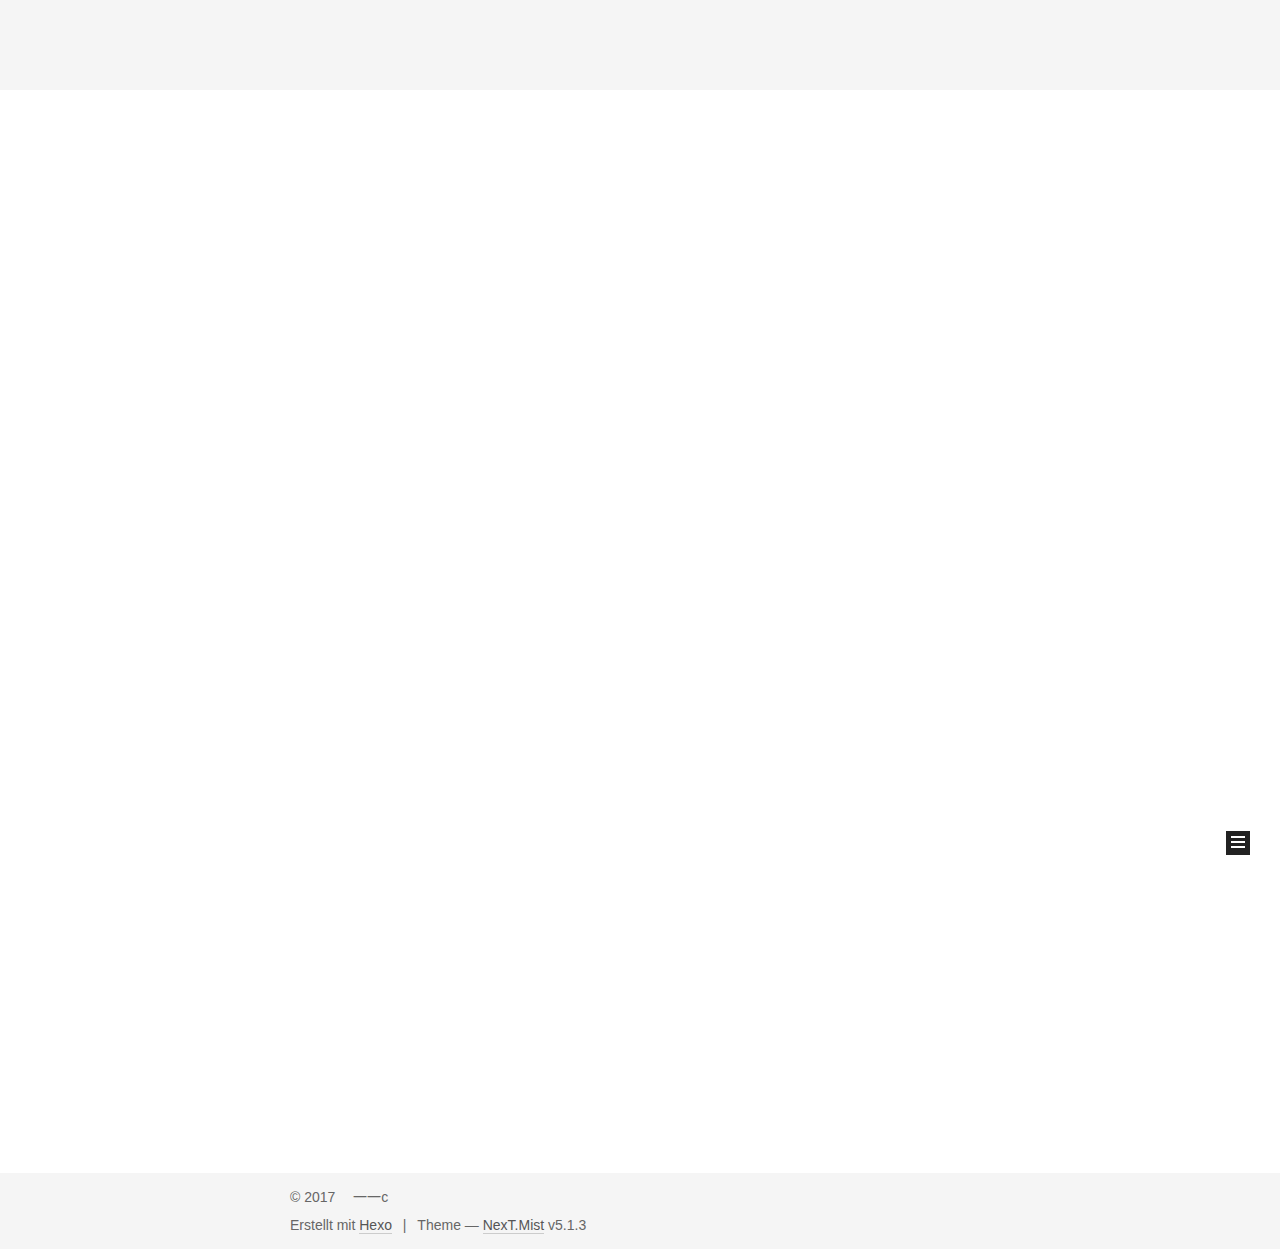
==== index.html @ 70e05447 "Site updated: 2017-10-27 15:30:06" ====
<!DOCTYPE html>



  


<html class="theme-next mist use-motion" lang="zh-CN">
<head>
  <meta charset="UTF-8"/>
<meta http-equiv="X-UA-Compatible" content="IE=edge" />
<meta name="viewport" content="width=device-width, initial-scale=1, maximum-scale=1"/>
<meta name="theme-color" content="#222">









<meta http-equiv="Cache-Control" content="no-transform" />
<meta http-equiv="Cache-Control" content="no-siteapp" />
















  
  
  <link href="/lib/fancybox/source/jquery.fancybox.css?v=2.1.5" rel="stylesheet" type="text/css" />







<link href="/lib/font-awesome/css/font-awesome.min.css?v=4.6.2" rel="stylesheet" type="text/css" />

<link href="/css/main.css?v=5.1.3" rel="stylesheet" type="text/css" />


  <link rel="apple-touch-icon" sizes="180x180" href="/images/apple-touch-icon-next.png?v=5.1.3">


  <link rel="icon" type="image/png" sizes="32x32" href="/images/favicon-32x32-next.png?v=5.1.3">


  <link rel="icon" type="image/png" sizes="16x16" href="/images/favicon-16x16-next.png?v=5.1.3">


  <link rel="mask-icon" href="/images/logo.svg?v=5.1.3" color="#222">





  <meta name="keywords" content="Hexo, NexT" />










<meta property="og:type" content="website">
<meta property="og:title" content="一一c的博客">
<meta property="og:url" content="http://yoursite.com/index.html">
<meta property="og:site_name" content="一一c的博客">
<meta property="og:locale" content="zh-CN">
<meta name="twitter:card" content="summary">
<meta name="twitter:title" content="一一c的博客">



<script type="text/javascript" id="hexo.configurations">
  var NexT = window.NexT || {};
  var CONFIG = {
    root: '/',
    scheme: 'Mist',
    version: '5.1.3',
    sidebar: {"position":"left"},
    fancybox: true,
    tabs: true,
    motion: {"enable":true,"async":false,"transition":{"post_block":"fadeIn","post_header":"slideDownIn","post_body":"slideDownIn","coll_header":"slideLeftIn","sidebar":"slideUpIn"}},
    duoshuo: {
      userId: '0',
      author: 'Author'
    },
    algolia: {
      applicationID: '',
      apiKey: '',
      indexName: '',
      hits: {"per_page":10},
      labels: {"input_placeholder":"Search for Posts","hits_empty":"We didn't find any results for the search: ${query}","hits_stats":"${hits} results found in ${time} ms"}
    }
  };
</script>



  <link rel="canonical" href="http://yoursite.com/"/>





  <title>一一c的博客</title>
  








</head>

<body itemscope itemtype="http://schema.org/WebPage" lang="zh-CN">

  
  
    
  

  <div class="container sidebar-position-left 
  page-home">
    <div class="headband"></div>

    <header id="header" class="header" itemscope itemtype="http://schema.org/WPHeader">
      <div class="header-inner"><div class="site-brand-wrapper">
  <div class="site-meta ">
    

    <div class="custom-logo-site-title">
      <a href="/"  class="brand" rel="start">
        <span class="logo-line-before"><i></i></span>
        <span class="site-title">一一c的博客</span>
        <span class="logo-line-after"><i></i></span>
      </a>
    </div>
      
        <p class="site-subtitle">c++,web后端,服务器</p>
      
  </div>

  <div class="site-nav-toggle">
    <button>
      <span class="btn-bar"></span>
      <span class="btn-bar"></span>
      <span class="btn-bar"></span>
    </button>
  </div>
</div>

<nav class="site-nav">
  

  
    <ul id="menu" class="menu">
      
        
        <li class="menu-item menu-item-home">
          <a href="/" rel="section">
            
              <i class="menu-item-icon fa fa-fw fa-home"></i> <br />
            
            Startseite
          </a>
        </li>
      
        
        <li class="menu-item menu-item-about">
          <a href="/about/" rel="section">
            
              <i class="menu-item-icon fa fa-fw fa-user"></i> <br />
            
            Über
          </a>
        </li>
      
        
        <li class="menu-item menu-item-tags">
          <a href="/tags/" rel="section">
            
              <i class="menu-item-icon fa fa-fw fa-tags"></i> <br />
            
            Tags
          </a>
        </li>
      
        
        <li class="menu-item menu-item-categories">
          <a href="/categories/" rel="section">
            
              <i class="menu-item-icon fa fa-fw fa-th"></i> <br />
            
            Kategorien
          </a>
        </li>
      
        
        <li class="menu-item menu-item-archives">
          <a href="/archives/" rel="section">
            
              <i class="menu-item-icon fa fa-fw fa-archive"></i> <br />
            
            Archiv
          </a>
        </li>
      

      
    </ul>
  

  
</nav>



 </div>
    </header>

    <main id="main" class="main">
      <div class="main-inner">
        <div class="content-wrap">
          <div id="content" class="content">
            
  <section id="posts" class="posts-expand">
    
      

  

  
  
  

  <article class="post post-type-normal" itemscope itemtype="http://schema.org/Article">
  
  
  
  <div class="post-block">
    <link itemprop="mainEntityOfPage" href="http://yoursite.com/2017/10/27/hello-world/">

    <span hidden itemprop="author" itemscope itemtype="http://schema.org/Person">
      <meta itemprop="name" content="一一c">
      <meta itemprop="description" content="">
      <meta itemprop="image" content="/images/avatar.png">
    </span>

    <span hidden itemprop="publisher" itemscope itemtype="http://schema.org/Organization">
      <meta itemprop="name" content="一一c的博客">
    </span>

    
      <header class="post-header">

        
        
          <h1 class="post-title" itemprop="name headline">
                
                <a class="post-title-link" href="/2017/10/27/hello-world/" itemprop="url">Hello World</a></h1>
        

        <div class="post-meta">
          <span class="post-time">
            
              <span class="post-meta-item-icon">
                <i class="fa fa-calendar-o"></i>
              </span>
              
                <span class="post-meta-item-text">Veröffentlicht am</span>
              
              <time title="Post created" itemprop="dateCreated datePublished" datetime="2017-10-27T15:29:55+08:00">
                2017-10-27
              </time>
            

            

            
          </span>

          

          
            
          

          
          

          

          

          

        </div>
      </header>
    

    
    
    
    <div class="post-body" itemprop="articleBody">

      
      

      
        
          
            <p>Welcome to <a href="https://hexo.io/" target="_blank" rel="external">Hexo</a>! This is your very first post. Check <a href="https://hexo.io/docs/" target="_blank" rel="external">documentation</a> for more info. If you get any problems when using Hexo, you can find the answer in <a href="https://hexo.io/docs/troubleshooting.html" target="_blank" rel="external">troubleshooting</a> or you can ask me on <a href="https://github.com/hexojs/hexo/issues" target="_blank" rel="external">GitHub</a>.</p>
<h2 id="Quick-Start"><a href="#Quick-Start" class="headerlink" title="Quick Start"></a>Quick Start</h2><h3 id="Create-a-new-post"><a href="#Create-a-new-post" class="headerlink" title="Create a new post"></a>Create a new post</h3><figure class="highlight bash"><table><tr><td class="gutter"><pre><div class="line">1</div></pre></td><td class="code"><pre><div class="line">$ hexo new <span class="string">"My New Post"</span></div></pre></td></tr></table></figure>
<p>More info: <a href="https://hexo.io/docs/writing.html" target="_blank" rel="external">Writing</a></p>
<h3 id="Run-server"><a href="#Run-server" class="headerlink" title="Run server"></a>Run server</h3><figure class="highlight bash"><table><tr><td class="gutter"><pre><div class="line">1</div></pre></td><td class="code"><pre><div class="line">$ hexo server</div></pre></td></tr></table></figure>
<p>More info: <a href="https://hexo.io/docs/server.html" target="_blank" rel="external">Server</a></p>
<h3 id="Generate-static-files"><a href="#Generate-static-files" class="headerlink" title="Generate static files"></a>Generate static files</h3><figure class="highlight bash"><table><tr><td class="gutter"><pre><div class="line">1</div></pre></td><td class="code"><pre><div class="line">$ hexo generate</div></pre></td></tr></table></figure>
<p>More info: <a href="https://hexo.io/docs/generating.html" target="_blank" rel="external">Generating</a></p>
<h3 id="Deploy-to-remote-sites"><a href="#Deploy-to-remote-sites" class="headerlink" title="Deploy to remote sites"></a>Deploy to remote sites</h3><figure class="highlight bash"><table><tr><td class="gutter"><pre><div class="line">1</div></pre></td><td class="code"><pre><div class="line">$ hexo deploy</div></pre></td></tr></table></figure>
<p>More info: <a href="https://hexo.io/docs/deployment.html" target="_blank" rel="external">Deployment</a></p>

          
        
      
    </div>
    
    
    

    

    

    

    <footer class="post-footer">
      

      

      

      
      
        <div class="post-eof"></div>
      
    </footer>
  </div>
  
  
  
  </article>


    
  </section>

  


          </div>
          


          

        </div>
        
          
  
  <div class="sidebar-toggle">
    <div class="sidebar-toggle-line-wrap">
      <span class="sidebar-toggle-line sidebar-toggle-line-first"></span>
      <span class="sidebar-toggle-line sidebar-toggle-line-middle"></span>
      <span class="sidebar-toggle-line sidebar-toggle-line-last"></span>
    </div>
  </div>

  <aside id="sidebar" class="sidebar">
    
    <div class="sidebar-inner">

      

      

      <section class="site-overview-wrap sidebar-panel sidebar-panel-active">
        <div class="site-overview">
          <div class="site-author motion-element" itemprop="author" itemscope itemtype="http://schema.org/Person">
            
              <img class="site-author-image" itemprop="image"
                src="/images/avatar.png"
                alt="一一c" />
            
              <p class="site-author-name" itemprop="name">一一c</p>
              <p class="site-description motion-element" itemprop="description"></p>
          </div>

          <nav class="site-state motion-element">

            
              <div class="site-state-item site-state-posts">
              
                <a href="/archives/">
              
                  <span class="site-state-item-count">1</span>
                  <span class="site-state-item-name">Artikel</span>
                </a>
              </div>
            

            

            

          </nav>

          

          <div class="links-of-author motion-element">
            
          </div>

          
          

          
          

          

        </div>
      </section>

      

      

    </div>
  </aside>


        
      </div>
    </main>

    <footer id="footer" class="footer">
      <div class="footer-inner">
        <div class="copyright">&copy; <span itemprop="copyrightYear">2017</span>
  <span class="with-love">
    <i class="fa fa-user"></i>
  </span>
  <span class="author" itemprop="copyrightHolder">一一c</span>

  
</div>


  <div class="powered-by">Erstellt mit  <a class="theme-link" target="_blank" href="https://hexo.io">Hexo</a></div>



  <span class="post-meta-divider">|</span>



  <div class="theme-info">Theme &mdash; <a class="theme-link" target="_blank" href="https://github.com/iissnan/hexo-theme-next">NexT.Mist</a> v5.1.3</div>




        







        
      </div>
    </footer>

    
      <div class="back-to-top">
        <i class="fa fa-arrow-up"></i>
        
      </div>
    

    

  </div>

  

<script type="text/javascript">
  if (Object.prototype.toString.call(window.Promise) !== '[object Function]') {
    window.Promise = null;
  }
</script>









  












  
  
    <script type="text/javascript" src="/lib/jquery/index.js?v=2.1.3"></script>
  

  
  
    <script type="text/javascript" src="/lib/fastclick/lib/fastclick.min.js?v=1.0.6"></script>
  

  
  
    <script type="text/javascript" src="/lib/jquery_lazyload/jquery.lazyload.js?v=1.9.7"></script>
  

  
  
    <script type="text/javascript" src="/lib/velocity/velocity.min.js?v=1.2.1"></script>
  

  
  
    <script type="text/javascript" src="/lib/velocity/velocity.ui.min.js?v=1.2.1"></script>
  

  
  
    <script type="text/javascript" src="/lib/fancybox/source/jquery.fancybox.pack.js?v=2.1.5"></script>
  


  


  <script type="text/javascript" src="/js/src/utils.js?v=5.1.3"></script>

  <script type="text/javascript" src="/js/src/motion.js?v=5.1.3"></script>



  
  

  

  


  <script type="text/javascript" src="/js/src/bootstrap.js?v=5.1.3"></script>



  


  




	





  





  












  





  

  

  
  

  

  

  

</body>
</html>
---- css/main.css ----
/* normalize.css v3.0.2 | MIT License | git.io/normalize */
html {
  font-family: sans-serif; /* 1 */
  -ms-text-size-adjust: 100%; /* 2 */
  -webkit-text-size-adjust: 100%; /* 2 */
}
body {
  margin: 0;
}
article,
aside,
details,
figcaption,
figure,
footer,
header,
hgroup,
main,
menu,
nav,
section,
summary {
  display: block;
}
audio,
canvas,
progress,
video {
  display: inline-block; /* 1 */
  vertical-align: baseline; /* 2 */
}
audio:not([controls]) {
  display: none;
  height: 0;
}
[hidden],
template {
  display: none;
}
a {
  background-color: transparent;
}
a:active,
a:hover {
  outline: 0;
}
abbr[title] {
  border-bottom: 1px dotted;
}
b,
strong {
  font-weight: bold;
}
dfn {
  font-style: italic;
}
h1 {
  font-size: 2em;
  margin: 0.67em 0;
}
mark {
  background: #ff0;
  color: #000;
}
small {
  font-size: 80%;
}
sub,
sup {
  font-size: 75%;
  line-height: 0;
  position: relative;
  vertical-align: baseline;
}
sup {
  top: -0.5em;
}
sub {
  bottom: -0.25em;
}
img {
  border: 0;
}
svg:not(:root) {
  overflow: hidden;
}
figure {
  margin: 1em 40px;
}
hr {
  -moz-box-sizing: content-box;
  box-sizing: content-box;
  height: 0;
}
pre {
  overflow: auto;
}
code,
kbd,
pre,
samp {
  font-family: monospace, monospace;
  font-size: 1em;
}
button,
input,
optgroup,
select,
textarea {
  color: inherit; /* 1 */
  font: inherit; /* 2 */
  margin: 0; /* 3 */
}
button {
  overflow: visible;
}
button,
select {
  text-transform: none;
}
button,
html input[type="button"],
input[type="reset"],
input[type="submit"] {
  -webkit-appearance: button; /* 2 */
  cursor: pointer; /* 3 */
}
button[disabled],
html input[disabled] {
  cursor: default;
}
button::-moz-focus-inner,
input::-moz-focus-inner {
  border: 0;
  padding: 0;
}
input {
  line-height: normal;
}
input[type="checkbox"],
input[type="radio"] {
  box-sizing: border-box; /* 1 */
  padding: 0; /* 2 */
}
input[type="number"]::-webkit-inner-spin-button,
input[type="number"]::-webkit-outer-spin-button {
  height: auto;
}
input[type="search"] {
  -webkit-appearance: textfield; /* 1 */
  -moz-box-sizing: content-box;
  -webkit-box-sizing: content-box; /* 2 */
  box-sizing: content-box;
}
input[type="search"]::-webkit-search-cancel-button,
input[type="search"]::-webkit-search-decoration {
  -webkit-appearance: none;
}
fieldset {
  border: 1px solid #c0c0c0;
  margin: 0 2px;
  padding: 0.35em 0.625em 0.75em;
}
legend {
  border: 0; /* 1 */
  padding: 0; /* 2 */
}
textarea {
  overflow: auto;
}
optgroup {
  font-weight: bold;
}
table {
  border-collapse: collapse;
  border-spacing: 0;
}
td,
th {
  padding: 0;
}
::selection {
  background: #262a30;
  color: #fff;
}
body {
  position: relative;
  font-family: 'Lato', "PingFang SC", "Microsoft YaHei", sans-serif;
  font-size: 14px;
  line-height: 2;
  color: #555;
  background: #fff;
}
@media (max-width: 767px) {
  body {
    padding-right: 0 !important;
  }
}
@media (min-width: 768px) and (max-width: 991px) {
  body {
    padding-right: 0 !important;
  }
}
@media (min-width: 1600px) {
  body {
    font-size: 16px;
  }
}
h1,
h2,
h3,
h4,
h5,
h6 {
  margin: 0;
  padding: 0;
  font-weight: bold;
  line-height: 1.5;
  font-family: 'Lato', "PingFang SC", "Microsoft YaHei", sans-serif;
}
h2,
h3,
h4,
h5,
h6 {
  margin: 20px 0 15px;
}
h1 {
  font-size: 24px;
}
@media (max-width: 767px) {
  h1 {
    font-size: 20px;
  }
}
h2 {
  font-size: 22px;
}
@media (max-width: 767px) {
  h2 {
    font-size: 18px;
  }
}
h3 {
  font-size: 20px;
}
@media (max-width: 767px) {
  h3 {
    font-size: 16px;
  }
}
h4 {
  font-size: 18px;
}
@media (max-width: 767px) {
  h4 {
    font-size: 14px;
  }
}
h5 {
  font-size: 16px;
}
@media (max-width: 767px) {
  h5 {
    font-size: 12px;
  }
}
h6 {
  font-size: 14px;
}
@media (max-width: 767px) {
  h6 {
    font-size: 10px;
  }
}
p {
  margin: 0 0 20px 0;
}
a {
  color: #555;
  text-decoration: none;
  outline: none;
  border-bottom: 1px solid #999;
  word-wrap: break-word;
}
a:hover {
  color: #222;
  border-bottom-color: #222;
}
blockquote {
  margin: 0;
  padding: 0;
}
img {
  display: block;
  margin: auto;
  max-width: 100%;
  height: auto;
}
hr {
  margin: 40px 0;
  height: 3px;
  border: none;
  background-color: #ddd;
  background-image: repeating-linear-gradient(-45deg, #fff, #fff 4px, transparent 4px, transparent 8px);
}
blockquote {
  padding: 0 15px;
  color: #666;
  border-left: 4px solid #ddd;
}
blockquote cite::before {
  content: "-";
  padding: 0 5px;
}
dt {
  font-weight: 700;
}
dd {
  margin: 0;
  padding: 0;
}
kbd {
  border: 1px solid #ccc;
  border-radius: 0.2em;
  box-shadow: 0.1em 0.1em 0.2em rgba(0,0,0,0.1);
  background-color: #f9f9f9;
  font-family: inherit;
  background-image: -webkit-linear-gradient(top, #eee, #fff, #eee);
  padding: 0.1em 0.3em;
  white-space: nowrap;
}
.text-left {
  text-align: left;
}
.text-center {
  text-align: center;
}
.text-right {
  text-align: right;
}
.text-justify {
  text-align: justify;
}
.text-nowrap {
  white-space: nowrap;
}
.text-lowercase {
  text-transform: lowercase;
}
.text-uppercase {
  text-transform: uppercase;
}
.text-capitalize {
  text-transform: capitalize;
}
.center-block {
  display: block;
  margin-left: auto;
  margin-right: auto;
}
.clearfix:before,
.clearfix:after {
  content: " ";
  display: table;
}
.clearfix:after {
  clear: both;
}
.pullquote {
  width: 45%;
}
.pullquote.left {
  float: left;
  margin-left: 5px;
  margin-right: 10px;
}
.pullquote.right {
  float: right;
  margin-left: 10px;
  margin-right: 5px;
}
.affix.affix.affix {
  position: fixed;
}
.translation {
  margin-top: -20px;
  font-size: 14px;
  color: #999;
}
.scrollbar-measure {
  width: 100px;
  height: 100px;
  overflow: scroll;
  position: absolute;
  top: -9999px;
}
.use-motion .motion-element {
  opacity: 0;
}
table {
  margin: 20px 0;
  width: 100%;
  border-collapse: collapse;
  border-spacing: 0;
  border: 1px solid #ddd;
  font-size: 14px;
  table-layout: fixed;
  word-wrap: break-all;
}
table>tbody>tr:nth-of-type(odd) {
  background-color: #f9f9f9;
}
table>tbody>tr:hover {
  background-color: #f5f5f5;
}
caption,
th,
td {
  padding: 8px;
  text-align: left;
  vertical-align: middle;
  font-weight: normal;
}
th,
td {
  border-bottom: 3px solid #ddd;
  border-right: 1px solid #eee;
}
th {
  padding-bottom: 10px;
  font-weight: 700;
}
td {
  border-bottom-width: 1px;
}
html,
body {
  height: 100%;
}
.container {
  position: relative;
  min-height: 100%;
}
.header-inner {
  margin: 0 auto;
  padding: 100px 0 70px;
  width: 700px;
}
@media (min-width: 1600px) {
  .container .header-inner {
    width: 900px;
  }
}
.main {
  padding-bottom: 150px;
}
.main-inner {
  margin: 0 auto;
  width: 700px;
}
@media (min-width: 1600px) {
  .container .main-inner {
    width: 900px;
  }
}
.footer {
  position: absolute;
  left: 0;
  bottom: 0;
  width: 100%;
  min-height: 50px;
}
.footer-inner {
  box-sizing: border-box;
  margin: 20px auto;
  width: 700px;
}
@media (min-width: 1600px) {
  .container .footer-inner {
    width: 900px;
  }
}
pre,
.highlight {
  overflow: auto;
  margin: 20px 0;
  padding: 0;
  font-size: 13px;
  color: #4d4d4c;
  background: #f7f7f7;
  line-height: 1.6;
}
pre,
code {
  font-family: consolas, Menlo, "PingFang SC", "Microsoft YaHei", monospace;
}
code {
  padding: 2px 4px;
  word-wrap: break-word;
  color: #555;
  background: #eee;
  border-radius: 3px;
  font-size: 13px;
}
pre {
  padding: 10px;
}
pre code {
  padding: 0;
  color: #4d4d4c;
  background: none;
  text-shadow: none;
}
.highlight {
  border-radius: 1px;
}
.highlight pre {
  border: none;
  margin: 0;
  padding: 10px 0;
}
.highlight table {
  margin: 0;
  width: auto;
  border: none;
}
.highlight td {
  border: none;
  padding: 0;
}
.highlight figcaption {
  font-size: 1em;
  color: #4d4d4c;
  line-height: 1em;
  margin-bottom: 1em;
}
.highlight figcaption:before,
.highlight figcaption:after {
  content: " ";
  display: table;
}
.highlight figcaption:after {
  clear: both;
}
.highlight figcaption a {
  float: right;
  color: #4d4d4c;
}
.highlight figcaption a:hover {
  border-bottom-color: #4d4d4c;
}
.highlight .gutter pre {
  padding-left: 10px;
  padding-right: 10px;
  color: #869194;
  text-align: right;
  background-color: #eff2f3;
}
.highlight .code pre {
  width: 100%;
  padding-left: 10px;
  padding-right: 10px;
  background-color: #f7f7f7;
}
.highlight .line {
  height: 20px;
}
.gutter {
  -webkit-user-select: none;
  -moz-user-select: none;
  -ms-user-select: none;
  user-select: none;
}
.gist table {
  width: auto;
}
.gist table td {
  border: none;
}
pre .deletion {
  background: #fdd;
}
pre .addition {
  background: #dfd;
}
pre .meta {
  color: #8959a8;
}
pre .comment {
  color: #8e908c;
}
pre .variable,
pre .attribute,
pre .tag,
pre .regexp,
pre .ruby .constant,
pre .xml .tag .title,
pre .xml .pi,
pre .xml .doctype,
pre .html .doctype,
pre .css .id,
pre .css .class,
pre .css .pseudo {
  color: #c82829;
}
pre .number,
pre .preprocessor,
pre .built_in,
pre .literal,
pre .params,
pre .constant,
pre .command {
  color: #f5871f;
}
pre .ruby .class .title,
pre .css .rules .attribute,
pre .string,
pre .value,
pre .inheritance,
pre .header,
pre .ruby .symbol,
pre .xml .cdata,
pre .special,
pre .number,
pre .formula {
  color: #718c00;
}
pre .title,
pre .css .hexcolor {
  color: #3e999f;
}
pre .function,
pre .python .decorator,
pre .python .title,
pre .ruby .function .title,
pre .ruby .title .keyword,
pre .perl .sub,
pre .javascript .title,
pre .coffeescript .title {
  color: #4271ae;
}
pre .keyword,
pre .javascript .function {
  color: #8959a8;
}
.full-image.full-image.full-image {
  border: none;
  max-width: 100%;
  width: auto;
  margin: 20px auto;
}
@media (min-width: 992px) {
  .full-image.full-image.full-image {
    max-width: none;
    width: 110%;
    margin: 25px -5%;
  }
}
.blockquote-center,
.page-home .post-type-quote blockquote,
.page-post-detail .post-type-quote blockquote {
  position: relative;
  margin: 40px 0;
  padding: 0;
  border-left: none;
  text-align: center;
}
.blockquote-center::before,
.page-home .post-type-quote blockquote::before,
.page-post-detail .post-type-quote blockquote::before,
.blockquote-center::after,
.page-home .post-type-quote blockquote::after,
.page-post-detail .post-type-quote blockquote::after {
  position: absolute;
  content: ' ';
  display: block;
  width: 100%;
  height: 24px;
  opacity: 0.2;
  background-repeat: no-repeat;
  background-position: 0 -6px;
  background-size: 22px 22px;
}
.blockquote-center::before,
.page-home .post-type-quote blockquote::before,
.page-post-detail .post-type-quote blockquote::before {
  top: -20px;
  background-image: url("../images/quote-l.svg");
  border-top: 1px solid #ccc;
}
.blockquote-center::after,
.page-home .post-type-quote blockquote::after,
.page-post-detail .post-type-quote blockquote::after {
  bottom: -20px;
  background-image: url("../images/quote-r.svg");
  border-bottom: 1px solid #ccc;
  background-position: 100% 8px;
}
.blockquote-center p,
.page-home .post-type-quote blockquote p,
.page-post-detail .post-type-quote blockquote p,
.blockquote-center div,
.page-home .post-type-quote blockquote div,
.page-post-detail .post-type-quote blockquote div {
  text-align: center;
}
.post .post-body .group-picture img {
  box-sizing: border-box;
  padding: 0 3px;
  border: none;
}
.post .group-picture-row {
  overflow: hidden;
  margin-top: 6px;
}
.post .group-picture-row:first-child {
  margin-top: 0;
}
.post .group-picture-column {
  float: left;
}
.page-post-detail .post-body .group-picture-column {
  float: none;
  margin-top: 10px;
  width: auto !important;
}
.page-post-detail .post-body .group-picture-column img {
  margin: 0 auto;
}
.page-archive .group-picture-container {
  overflow: hidden;
}
.page-archive .group-picture-row {
  float: left;
}
.page-archive .group-picture-row:first-child {
  margin-top: 6px;
}
.page-archive .group-picture-column {
  max-width: 150px;
  max-height: 150px;
}
.post-body .note {
  position: relative;
  padding: 15px;
  margin-bottom: 20px;
  border: 1px solid #eee;
  border-left-width: 5px;
  border-radius: 3px;
}
.post-body .note h2,
.post-body .note h3,
.post-body .note h4,
.post-body .note h5,
.post-body .note h6 {
  margin-top: 0;
  margin-bottom: 0;
  border-bottom: initial;
  padding-top: 0 !important;
}
.post-body .note p:first-child,
.post-body .note ul:first-child,
.post-body .note ol:first-child,
.post-body .note table:first-child,
.post-body .note pre:first-child,
.post-body .note blockquote:first-child {
  margin-top: 0;
}
.post-body .note p:last-child,
.post-body .note ul:last-child,
.post-body .note ol:last-child,
.post-body .note table:last-child,
.post-body .note pre:last-child,
.post-body .note blockquote:last-child {
  margin-bottom: 0;
}
.post-body .note.default {
  border-left-color: #777;
}
.post-body .note.default h2,
.post-body .note.default h3,
.post-body .note.default h4,
.post-body .note.default h5,
.post-body .note.default h6 {
  color: #777;
}
.post-body .note.primary {
  border-left-color: #6f42c1;
}
.post-body .note.primary h2,
.post-body .note.primary h3,
.post-body .note.primary h4,
.post-body .note.primary h5,
.post-body .note.primary h6 {
  color: #6f42c1;
}
.post-body .note.info {
  border-left-color: #428bca;
}
.post-body .note.info h2,
.post-body .note.info h3,
.post-body .note.info h4,
.post-body .note.info h5,
.post-body .note.info h6 {
  color: #428bca;
}
.post-body .note.success {
  border-left-color: #5cb85c;
}
.post-body .note.success h2,
.post-body .note.success h3,
.post-body .note.success h4,
.post-body .note.success h5,
.post-body .note.success h6 {
  color: #5cb85c;
}
.post-body .note.warning {
  border-left-color: #f0ad4e;
}
.post-body .note.warning h2,
.post-body .note.warning h3,
.post-body .note.warning h4,
.post-body .note.warning h5,
.post-body .note.warning h6 {
  color: #f0ad4e;
}
.post-body .note.danger {
  border-left-color: #d9534f;
}
.post-body .note.danger h2,
.post-body .note.danger h3,
.post-body .note.danger h4,
.post-body .note.danger h5,
.post-body .note.danger h6 {
  color: #d9534f;
}
.post-body .label {
  display: inline;
  padding: 0 2px;
  white-space: nowrap;
}
.post-body .label.default {
  background-color: #f0f0f0;
}
.post-body .label.primary {
  background-color: #efe6f7;
}
.post-body .label.info {
  background-color: #e5f2f8;
}
.post-body .label.success {
  background-color: #e7f4e9;
}
.post-body .label.warning {
  background-color: #fcf6e1;
}
.post-body .label.danger {
  background-color: #fae8eb;
}
.post-body .tabs {
  position: relative;
  display: block;
  margin-bottom: 20px;
  padding-top: 10px;
}
.post-body .tabs ul.nav-tabs {
  margin: 0;
  padding: 0;
  display: flex;
  margin-bottom: -1px;
}
@media (max-width: 413px) {
  .post-body .tabs ul.nav-tabs {
    display: block;
    margin-bottom: 5px;
  }
}
.post-body .tabs ul.nav-tabs li.tab {
  list-style-type: none !important;
  margin: 0 0.25em 0 0;
  border-top: 3px solid transparent;
  border-left: 1px solid transparent;
  border-right: 1px solid transparent;
}
@media (max-width: 413px) {
  .post-body .tabs ul.nav-tabs li.tab {
    margin: initial;
    border-top: 1px solid transparent;
    border-left: 3px solid transparent;
    border-right: 1px solid transparent;
    border-bottom: 1px solid transparent;
  }
}
.post-body .tabs ul.nav-tabs li.tab a {
  outline: 0;
  border-bottom: initial;
  display: block;
  line-height: 1.8em;
  padding: 0.25em 0.75em;
  transition-duration: 0.2s;
  transition-timing-function: ease-out;
  transition-delay: 0s;
}
.post-body .tabs ul.nav-tabs li.tab a i {
  width: 1.285714285714286em;
}
.post-body .tabs ul.nav-tabs li.tab.active {
  border-top: 3px solid #fc6423;
  border-left: 1px solid #ddd;
  border-right: 1px solid #ddd;
  background-color: #fff;
}
@media (max-width: 413px) {
  .post-body .tabs ul.nav-tabs li.tab.active {
    border-top: 1px solid #ddd;
    border-left: 3px solid #fc6423;
    border-right: 1px solid #ddd;
    border-bottom: 1px solid #ddd;
  }
}
.post-body .tabs ul.nav-tabs li.tab.active a {
  cursor: default;
  color: #555;
}
.post-body .tabs .tab-content {
  background-color: #fff;
}
.post-body .tabs .tab-content .tab-pane {
  border: 1px solid #ddd;
  padding: 20px 20px 0 20px;
}
.post-body .tabs .tab-content .tab-pane:not(.active) {
  display: none !important;
}
.post-body .tabs .tab-content .tab-pane.active {
  display: block !important;
}
.btn {
  display: inline-block;
  padding: 0 20px;
  font-size: 14px;
  color: #555;
  background: transparent;
  border: 2px solid #222;
  text-decoration: none;
  border-radius: 0;
  transition-property: background-color;
  transition-duration: 0.2s;
  transition-timing-function: ease-in-out;
  transition-delay: 0s;
  line-height: 2;
}
.btn:hover {
  border-color: #222;
  color: #222;
  background: #fff;
}
.btn +.btn {
  margin: 0 0 8px 8px;
}
.btn .fa-fw {
  width: 1.285714285714286em;
  text-align: left;
}
.btn-bar {
  display: block;
  width: 22px;
  height: 2px;
  background: #555;
  border-radius: 1px;
}
.btn-bar+.btn-bar {
  margin-top: 4px;
}
.pagination {
  margin: 120px 0 40px;
  text-align: center;
  border-top: 1px solid #eee;
}
.page-number-basic,
.pagination .prev,
.pagination .next,
.pagination .page-number,
.pagination .space {
  display: inline-block;
  position: relative;
  top: -1px;
  margin: 0 10px;
  padding: 0 11px;
}
@media (max-width: 767px) {
  .page-number-basic,
  .pagination .prev,
  .pagination .next,
  .pagination .page-number,
  .pagination .space {
    margin: 0 5px;
  }
}
.pagination .prev,
.pagination .next,
.pagination .page-number {
  border-bottom: 0;
  border-top: 1px solid #eee;
  transition-property: border-color;
  transition-duration: 0.2s;
  transition-timing-function: ease-in-out;
  transition-delay: 0s;
}
.pagination .prev:hover,
.pagination .next:hover,
.pagination .page-number:hover {
  border-top-color: #222;
}
.pagination .space {
  padding: 0;
  margin: 0;
}
.pagination .prev {
  margin-left: 0;
}
.pagination .next {
  margin-right: 0;
}
.pagination .page-number.current {
  color: #fff;
  background: #ccc;
  border-top-color: #ccc;
}
@media (max-width: 767px) {
  .pagination {
    border-top: none;
  }
  .pagination .prev,
  .pagination .next,
  .pagination .page-number {
    margin-bottom: 10px;
    border-top: 0;
    border-bottom: 1px solid #eee;
    padding: 0 10px;
  }
  .pagination .prev:hover,
  .pagination .next:hover,
  .pagination .page-number:hover {
    border-bottom-color: #222;
  }
}
.comments {
  margin: 60px 20px 0;
}
.tag-cloud {
  text-align: center;
}
.tag-cloud a {
  display: inline-block;
  margin: 10px;
}
.back-to-top {
  box-sizing: border-box;
  position: fixed;
  bottom: -100px;
  right: 30px;
  z-index: 1050;
  padding: 0 6px;
  width: 24px;
  background: #222;
  font-size: 12px;
  opacity: 1;
  color: #fff;
  cursor: pointer;
  text-align: center;
  -webkit-transform: translateZ(0);
  transition-property: bottom;
  transition-duration: 0.2s;
  transition-timing-function: ease-in-out;
  transition-delay: 0s;
}
@media (min-width: 768px) and (max-width: 991px) {
  .back-to-top {
    display: none !important;
  }
}
@media (max-width: 767px) {
  .back-to-top {
    display: none !important;
  }
}
.back-to-top.back-to-top-on {
  bottom: 19px;
}
.header {
  background: transparent;
}
.header-inner {
  position: relative;
}
.headband {
  height: 3px;
  background: #222;
}
.site-meta {
  margin: 0;
  text-align: left;
}
@media (max-width: 767px) {
  .site-meta {
    text-align: center;
  }
}
.brand {
  position: relative;
  display: inline-block;
  padding: 0 40px;
  color: #222;
  background: #222;
  border-bottom: none;
}
.brand:hover {
  color: #222;
}
.logo {
  display: inline-block;
  margin-right: 5px;
  line-height: 36px;
  vertical-align: top;
}
.site-title {
  display: inline-block;
  vertical-align: top;
  line-height: 36px;
  font-size: 20px;
  font-weight: normal;
  font-family: 'Lato', "PingFang SC", "Microsoft YaHei", sans-serif;
}
.site-subtitle {
  margin-top: 10px;
  font-size: 13px;
  color: #999;
}
.use-motion .brand {
  opacity: 0;
}
.use-motion .logo,
.use-motion .site-title,
.use-motion .site-subtitle {
  opacity: 0;
  position: relative;
  top: -10px;
}
.site-nav-toggle {
  display: none;
  position: absolute;
  top: 10px;
  left: 10px;
}
@media (max-width: 767px) {
  .site-nav-toggle {
    display: block;
  }
}
.site-nav-toggle button {
  margin-top: 2px;
  padding: 9px 10px;
  background: transparent;
  border: none;
}
@media (max-width: 767px) {
  .site-nav {
    display: none;
    margin: 0 -10px;
    padding: 0 10px;
    clear: both;
    border-top: 1px solid #ddd;
  }
}
@media (min-width: 768px) and (max-width: 991px) {
  .site-nav {
    display: block !important;
  }
}
@media (min-width: 992px) {
  .site-nav {
    display: block !important;
  }
}
.menu {
  margin-top: 20px;
  padding-left: 0;
  text-align: center;
}
.menu .menu-item {
  display: inline-block;
  margin: 0 10px;
  list-style: none;
}
@media screen and (max-width: 767px) {
  .menu .menu-item {
    margin-top: 10px;
  }
}
.menu .menu-item a {
  display: block;
  font-size: 13px;
  line-height: inherit;
  border-bottom: 1px solid transparent;
  transition-property: border-color;
  transition-duration: 0.2s;
  transition-timing-function: ease-in-out;
  transition-delay: 0s;
}
.menu .menu-item a:hover {
  border-bottom-color: #222;
}
.menu .menu-item .fa {
  margin-right: 5px;
}
.use-motion .menu-item {
  opacity: 0;
}
.post-body {
  font-family: 'Lato', "PingFang SC", "Microsoft YaHei", sans-serif;
}
@media (max-width: 767px) {
  .post-body {
    word-break: break-word;
  }
}
.post-body .fancybox img {
  display: block !important;
  margin: 0 auto;
  cursor: pointer;
  cursor: zoom-in;
  cursor: -webkit-zoom-in;
}
.post-body .image-caption,
.post-body .figure .caption {
  margin: -20px auto 15px;
  text-align: center;
  font-size: 14px;
  color: #999;
  font-weight: bold;
  line-height: 1;
}
.post-sticky-flag {
  display: inline-block;
  font-size: 16px;
  -ms-transform: rotate(30deg);
  -webkit-transform: rotate(30deg);
  -moz-transform: rotate(30deg);
  -ms-transform: rotate(30deg);
  -o-transform: rotate(30deg);
  transform: rotate(30deg);
}
.use-motion .post-block,
.use-motion .pagination,
.use-motion .comments {
  opacity: 0;
}
.use-motion .post-header {
  opacity: 0;
}
.use-motion .post-body {
  opacity: 0;
}
.use-motion .collection-title {
  opacity: 0;
}
.posts-expand {
  padding-top: 40px;
}
@media (max-width: 767px) {
  .posts-expand {
    margin: 0 20px;
  }
  .post-body pre .gutter pre {
    padding-right: 10px;
  }
  .post-body .highlight {
    margin-left: 0px;
    margin-right: 0px;
    padding: 0;
  }
  .post-body .highlight .gutter pre {
    padding-right: 10px;
  }
}
@media (min-width: 992px) {
  .posts-expand .post-body {
    text-align: justify;
  }
}
.posts-expand .post-body h2,
.posts-expand .post-body h3,
.posts-expand .post-body h4,
.posts-expand .post-body h5,
.posts-expand .post-body h6 {
  padding-top: 10px;
}
.posts-expand .post-body h2 .header-anchor,
.posts-expand .post-body h3 .header-anchor,
.posts-expand .post-body h4 .header-anchor,
.posts-expand .post-body h5 .header-anchor,
.posts-expand .post-body h6 .header-anchor {
  float: right;
  margin-left: 10px;
  color: #ccc;
  border-bottom-style: none;
  visibility: hidden;
}
.posts-expand .post-body h2 .header-anchor:hover,
.posts-expand .post-body h3 .header-anchor:hover,
.posts-expand .post-body h4 .header-anchor:hover,
.posts-expand .post-body h5 .header-anchor:hover,
.posts-expand .post-body h6 .header-anchor:hover {
  color: inherit;
}
.posts-expand .post-body h2:hover .header-anchor,
.posts-expand .post-body h3:hover .header-anchor,
.posts-expand .post-body h4:hover .header-anchor,
.posts-expand .post-body h5:hover .header-anchor,
.posts-expand .post-body h6:hover .header-anchor {
  visibility: visible;
}
.posts-expand .post-body ul li {
  list-style: circle;
}
.posts-expand .post-body img {
  box-sizing: border-box;
  margin: auto;
  padding: 3px;
  border: 1px solid #ddd;
}
.posts-expand .post-body .fancybox img {
  margin: 0 auto 25px;
}
@media (max-width: 767px) {
  .posts-collapse {
    margin: 0 20px;
  }
  .posts-collapse .post-title,
  .posts-collapse .post-meta {
    display: block;
    width: auto;
    text-align: left;
  }
}
.posts-collapse {
  position: relative;
  z-index: 1010;
  margin-left: 0;
}
.posts-collapse::after {
  content: " ";
  position: absolute;
  top: 20px;
  left: 0;
  margin-left: -2px;
  width: 4px;
  height: 100%;
  background: #f5f5f5;
  z-index: -1;
}
@media (max-width: 767px) {
  .posts-collapse {
    margin: 0 20px;
  }
}
.posts-collapse .collection-title {
  position: relative;
  margin: 60px 0;
}
.posts-collapse .collection-title h1,
.posts-collapse .collection-title h2 {
  margin-left: 20px;
}
.posts-collapse .collection-title small {
  color: #bbb;
  margin-left: 5px;
}
.posts-collapse .collection-title::before {
  content: " ";
  position: absolute;
  left: 0;
  top: 50%;
  margin-left: -4px;
  margin-top: -4px;
  width: 8px;
  height: 8px;
  background: #bbb;
  border-radius: 50%;
}
.posts-collapse .post {
  margin: 30px 0;
}
.posts-collapse .post-header {
  position: relative;
  transition-duration: 0.2s;
  transition-timing-function: ease-in-out;
  transition-delay: 0s;
  transition-property: border;
  border-bottom: 1px dashed #ccc;
}
.posts-collapse .post-header::before {
  content: " ";
  position: absolute;
  left: 0;
  top: 12px;
  width: 6px;
  height: 6px;
  margin-left: -4px;
  background: #bbb;
  border-radius: 50%;
  border: 1px solid #fff;
  transition-duration: 0.2s;
  transition-timing-function: ease-in-out;
  transition-delay: 0s;
  transition-property: background;
}
.posts-collapse .post-header:hover {
  border-bottom-color: #666;
}
.posts-collapse .post-header:hover::before {
  background: #222;
}
.posts-collapse .post-meta {
  position: absolute;
  font-size: 12px;
  left: 20px;
  top: 5px;
}
.posts-collapse .post-comments-count {
  display: none;
}
.posts-collapse .post-title {
  margin-left: 60px;
  font-size: 16px;
  font-weight: normal;
  line-height: inherit;
}
.posts-collapse .post-title::after {
  margin-left: 3px;
  opacity: 0.6;
}
.posts-collapse .post-title a {
  color: #666;
  border-bottom: none;
}
.page-home .post-type-quote .post-header,
.page-post-detail .post-type-quote .post-header,
.page-home .post-type-quote .post-tags,
.page-post-detail .post-type-quote .post-tags {
  display: none;
}
.posts-expand .post-title {
  text-align: center;
  word-break: break-word;
  font-weight: 400;
}
.posts-expand .post-title-link {
  display: inline-block;
  position: relative;
  color: #555;
  border-bottom: none;
  line-height: 1.2;
  vertical-align: top;
}
.posts-expand .post-title-link::before {
  content: "";
  position: absolute;
  width: 100%;
  height: 2px;
  bottom: 0;
  left: 0;
  background-color: #000;
  visibility: hidden;
  -webkit-transform: scaleX(0);
  -moz-transform: scaleX(0);
  -ms-transform: scaleX(0);
  -o-transform: scaleX(0);
  transform: scaleX(0);
  transition-duration: 0.2s;
  transition-timing-function: ease-in-out;
  transition-delay: 0s;
}
.posts-expand .post-title-link:hover::before {
  visibility: visible;
  -webkit-transform: scaleX(1);
  -moz-transform: scaleX(1);
  -ms-transform: scaleX(1);
  -o-transform: scaleX(1);
  transform: scaleX(1);
}
.posts-expand .post-title-link .fa {
  font-size: 16px;
}
.posts-expand .post-meta {
  margin: 3px 0 60px 0;
  color: #999;
  font-family: 'Lato', "PingFang SC", "Microsoft YaHei", sans-serif;
  font-size: 12px;
  text-align: center;
}
.posts-expand .post-meta .post-category-list {
  display: inline-block;
  margin: 0;
  padding: 3px;
}
.posts-expand .post-meta .post-category-list-link {
  color: #999;
}
.posts-expand .post-meta .post-description {
  font-size: 14px;
  margin-top: 2px;
}
.post-meta-divider {
  margin: 0 0.5em;
}
.post-meta-item-icon {
  margin-right: 3px;
}
@media (min-width: 768px) and (max-width: 991px) {
  .post-meta-item-icon {
    display: inline-block;
  }
}
@media (max-width: 767px) {
  .post-meta-item-icon {
    display: inline-block;
  }
}
@media (min-width: 768px) and (max-width: 991px) {
  .post-meta-item-text {
    display: none;
  }
}
@media (max-width: 767px) {
  .post-meta-item-text {
    display: none;
  }
}
@media (max-width: 767px) {
  .posts-expand .post-comments-count {
    display: none;
  }
}
.post-button {
  margin-top: 40px;
}
.posts-expand .post-tags {
  margin-top: 40px;
  text-align: center;
}
.posts-expand .post-tags a {
  display: inline-block;
  margin-right: 10px;
  font-size: 13px;
}
.post-nav {
  display: table;
  margin-top: 15px;
  width: 100%;
  border-top: 1px solid #eee;
}
.post-nav-divider {
  display: table-cell;
  width: 10%;
}
.post-nav-item {
  display: table-cell;
  padding: 10px 0 0 0;
  width: 45%;
  vertical-align: top;
}
.post-nav-item a {
  position: relative;
  display: block;
  line-height: 25px;
  font-size: 14px;
  color: #555;
  border-bottom: none;
}
.post-nav-item a:hover {
  color: #222;
  border-bottom: none;
}
.post-nav-item a:active {
  top: 2px;
}
.post-nav-item .fa {
  position: absolute;
  top: 8px;
  left: 0;
  font-size: 12px;
}
.post-nav-next a {
  padding-left: 15px;
}
.post-nav-prev {
  text-align: right;
}
.post-nav-prev a {
  padding-right: 15px;
}
.post-nav-prev .fa {
  right: 0;
  left: auto;
}
.posts-expand .post-eof {
  display: block;
  margin: 80px auto 60px;
  width: 8%;
  height: 1px;
  background: #ccc;
  text-align: center;
}
.post:last-child .post-eof.post-eof.post-eof {
  display: none;
}
.post-gallery {
  display: table;
  table-layout: fixed;
  width: 100%;
  border-collapse: separate;
}
.post-gallery-row {
  display: table-row;
}
.post-gallery .post-gallery-img {
  display: table-cell;
  text-align: center;
  vertical-align: middle;
  border: none;
}
.post-gallery .post-gallery-img img {
  max-width: 100%;
  max-height: 100%;
  border: none;
}
.fancybox-close,
.fancybox-close:hover {
  border: none;
}
.rtl.post-body p,
.rtl.post-body a,
.rtl.post-body h1,
.rtl.post-body h2,
.rtl.post-body h3,
.rtl.post-body h4,
.rtl.post-body h5,
.rtl.post-body h6,
.rtl.post-body li,
.rtl.post-body ul,
.rtl.post-body ol {
  direction: rtl;
  font-family: UKIJ Ekran;
}
.rtl.post-title {
  font-family: UKIJ Ekran;
}
.sidebar {
  position: fixed;
  right: 0;
  top: 0;
  bottom: 0;
  width: 0;
  z-index: 1040;
  box-shadow: inset 0 2px 6px #000;
  background: #222;
  -webkit-transform: translateZ(0);
}
.sidebar a {
  color: #999;
  border-bottom-color: #555;
}
.sidebar a:hover {
  color: #eee;
}
@media (min-width: 768px) and (max-width: 991px) {
  .sidebar {
    display: none !important;
  }
}
@media (max-width: 767px) {
  .sidebar {
    display: none !important;
  }
}
.sidebar-inner {
  position: relative;
  padding: 20px 10px;
  color: #999;
  text-align: center;
}
.site-overview-wrap {
  overflow: hidden;
}
.site-overview {
  overflow-y: auto;
  overflow-x: hidden;
}
.sidebar-toggle {
  position: fixed;
  right: 30px;
  bottom: 45px;
  width: 14px;
  height: 14px;
  padding: 5px;
  background: #222;
  line-height: 0;
  z-index: 1050;
  cursor: pointer;
  -webkit-transform: translateZ(0);
}
@media (min-width: 768px) and (max-width: 991px) {
  .sidebar-toggle {
    display: none !important;
  }
}
@media (max-width: 767px) {
  .sidebar-toggle {
    display: none !important;
  }
}
.sidebar-toggle-line {
  position: relative;
  display: inline-block;
  vertical-align: top;
  height: 2px;
  width: 100%;
  background: #fff;
  margin-top: 3px;
}
.sidebar-toggle-line:first-child {
  margin-top: 0;
}
.site-author-image {
  display: block;
  margin: 0 auto;
  padding: 2px;
  max-width: 96px;
  height: auto;
  border: 2px solid #333;
}
.site-author-name {
  margin: 5px 0 0;
  text-align: center;
  color: #f5f5f5;
  font-weight: normal;
}
.site-description {
  margin-top: 5px;
  text-align: center;
  font-size: 14px;
  color: #999;
}
.site-state {
  overflow: hidden;
  line-height: 1.4;
  white-space: nowrap;
  text-align: center;
}
.site-state-item {
  display: inline-block;
  padding: 0 15px;
  border-left: 1px solid #333;
}
.site-state-item:first-child {
  border-left: none;
}
.site-state-item a {
  border-bottom: none;
}
.site-state-item-count {
  display: block;
  text-align: center;
  color: inherit;
  font-weight: 600;
  font-size: 18px;
}
.site-state-item-name {
  font-size: 13px;
  color: inherit;
}
.feed-link {
  margin-top: 20px;
}
.feed-link a {
  display: inline-block;
  padding: 0 15px;
  color: #fc6423;
  border: 1px solid #fc6423;
  border-radius: 4px;
}
.feed-link a i {
  color: #fc6423;
  font-size: 14px;
}
.feed-link a:hover {
  color: #fff;
  background: #fc6423;
}
.feed-link a:hover i {
  color: #fff;
}
.links-of-author {
  margin-top: 20px;
}
.links-of-author a {
  display: inline-block;
  vertical-align: middle;
  margin-right: 10px;
  margin-bottom: 10px;
  border-bottom-color: #555;
  font-size: 13px;
}
.links-of-author a:before {
  display: inline-block;
  vertical-align: middle;
  margin-right: 3px;
  content: " ";
  width: 4px;
  height: 4px;
  border-radius: 50%;
  background: #d9a73e;
}
.links-of-blogroll {
  font-size: 13px;
}
.links-of-blogroll-title {
  margin-top: 20px;
  font-size: 14px;
  font-weight: 600;
}
.links-of-blogroll-list {
  margin: 0;
  padding: 0;
  list-style: none;
}
.links-of-blogroll-item {
  padding: 2px 10px;
}
.links-of-blogroll-item a {
  max-width: 280px;
  box-sizing: border-box;
  display: inline-block;
  overflow: hidden;
  white-space: nowrap;
  text-overflow: ellipsis;
}
.sidebar-nav {
  margin: 0 0 20px;
  padding-left: 0;
}
.sidebar-nav li {
  display: inline-block;
  cursor: pointer;
  border-bottom: 1px solid transparent;
  font-size: 14px;
  color: #555;
}
.sidebar-nav li:hover {
  color: #f5f5f5;
}
.page-post-detail .sidebar-nav-toc {
  padding: 0 5px;
}
.page-post-detail .sidebar-nav-overview {
  margin-left: 10px;
}
.sidebar-nav .sidebar-nav-active {
  color: #87daff;
  border-bottom-color: #87daff;
}
.sidebar-nav .sidebar-nav-active:hover {
  color: #87daff;
}
.sidebar-panel {
  display: none;
}
.sidebar-panel-active {
  display: block;
}
.post-toc-empty {
  font-size: 14px;
  color: #666;
}
.post-toc-wrap {
  overflow: hidden;
}
.post-toc {
  overflow: auto;
}
.post-toc ol {
  margin: 0;
  padding: 0 2px 5px 10px;
  text-align: left;
  list-style: none;
  font-size: 14px;
}
.post-toc ol > ol {
  padding-left: 0;
}
.post-toc ol a {
  transition-duration: 0.2s;
  transition-timing-function: ease-in-out;
  transition-delay: 0s;
  transition-property: all;
  color: #999;
  border-bottom-color: #555;
}
.post-toc ol a:hover {
  color: #ccc;
  border-bottom-color: #ccc;
}
.post-toc .nav-item {
  overflow: hidden;
  text-overflow: ellipsis;
  white-space: nowrap;
  line-height: 1.8;
}
.post-toc .nav .nav-child {
  display: none;
}
.post-toc .nav .active > .nav-child {
  display: block;
}
.post-toc .nav .active-current > .nav-child {
  display: block;
}
.post-toc .nav .active-current > .nav-child > .nav-item {
  display: block;
}
.post-toc .nav .active > a {
  color: #87daff;
  border-bottom-color: #87daff;
}
.post-toc .nav .active-current > a {
  color: #87daff;
}
.post-toc .nav .active-current > a:hover {
  color: #87daff;
}
.footer {
  font-size: 14px;
  color: #999;
}
.footer img {
  border: none;
}
.footer-inner {
  text-align: center;
}
.with-love {
  display: inline-block;
  margin: 0 5px;
}
.powered-by,
.theme-info {
  display: inline-block;
}
.cc-license {
  margin-top: 10px;
  text-align: center;
}
.cc-license .cc-opacity {
  opacity: 0.7;
  border-bottom: none;
}
.cc-license .cc-opacity:hover {
  opacity: 0.9;
}
.cc-license img {
  display: inline-block;
}
.theme-next #ds-thread #ds-reset {
  color: #555;
}
.theme-next #ds-thread #ds-reset .ds-replybox {
  margin-bottom: 30px;
}
.theme-next #ds-thread #ds-reset .ds-replybox .ds-avatar,
.theme-next #ds-reset .ds-avatar img {
  box-shadow: none;
}
.theme-next #ds-thread #ds-reset .ds-textarea-wrapper {
  border-color: #c7d4e1;
  background: none;
  border-top-right-radius: 3px;
  border-top-left-radius: 3px;
}
.theme-next #ds-thread #ds-reset .ds-textarea-wrapper textarea {
  height: 60px;
}
.theme-next #ds-reset .ds-rounded-top {
  border-radius: 0;
}
.theme-next #ds-thread #ds-reset .ds-post-toolbar {
  box-sizing: border-box;
  border: 1px solid #c7d4e1;
  background: #f6f8fa;
}
.theme-next #ds-thread #ds-reset .ds-post-options {
  height: 40px;
  border: none;
  background: none;
}
.theme-next #ds-thread #ds-reset .ds-toolbar-buttons {
  top: 11px;
}
.theme-next #ds-thread #ds-reset .ds-sync {
  top: 5px;
}
.theme-next #ds-thread #ds-reset .ds-post-button {
  top: 4px;
  right: 5px;
  width: 90px;
  height: 30px;
  border: 1px solid #c5ced7;
  border-radius: 3px;
  background-image: linear-gradient(#fbfbfc, #f5f7f9);
  color: #60676d;
}
.theme-next #ds-thread #ds-reset .ds-post-button:hover {
  background-position: 0 -30px;
  color: #60676d;
}
.theme-next #ds-thread #ds-reset .ds-comments-info {
  padding: 10px 0;
}
.theme-next #ds-thread #ds-reset .ds-sort {
  display: none;
}
.theme-next #ds-thread #ds-reset li.ds-tab a.ds-current {
  border: none;
  background: #f6f8fa;
  color: #60676d;
}
.theme-next #ds-thread #ds-reset li.ds-tab a.ds-current:hover {
  background-color: #e9f0f7;
  color: #60676d;
}
.theme-next #ds-thread #ds-reset li.ds-tab a {
  border-radius: 2px;
  padding: 5px;
}
.theme-next #ds-thread #ds-reset .ds-login-buttons p {
  color: #999;
  line-height: 36px;
}
.theme-next #ds-thread #ds-reset .ds-login-buttons .ds-service-list li {
  height: 28px;
}
.theme-next #ds-thread #ds-reset .ds-service-list a {
  background: none;
  padding: 5px;
  border: 1px solid;
  border-radius: 3px;
  text-align: center;
}
.theme-next #ds-thread #ds-reset .ds-service-list a:hover {
  color: #fff;
  background: #666;
}
.theme-next #ds-thread #ds-reset .ds-service-list .ds-weibo {
  color: #fc9b00;
  border-color: #fc9b00;
}
.theme-next #ds-thread #ds-reset .ds-service-list .ds-weibo:hover {
  background: #fc9b00;
}
.theme-next #ds-thread #ds-reset .ds-service-list .ds-qq {
  color: #60a3ec;
  border-color: #60a3ec;
}
.theme-next #ds-thread #ds-reset .ds-service-list .ds-qq:hover {
  background: #60a3ec;
}
.theme-next #ds-thread #ds-reset .ds-service-list .ds-renren {
  color: #2e7ac4;
  border-color: #2e7ac4;
}
.theme-next #ds-thread #ds-reset .ds-service-list .ds-renren:hover {
  background: #2e7ac4;
}
.theme-next #ds-thread #ds-reset .ds-service-list .ds-douban {
  color: #37994c;
  border-color: #37994c;
}
.theme-next #ds-thread #ds-reset .ds-service-list .ds-douban:hover {
  background: #37994c;
}
.theme-next #ds-thread #ds-reset .ds-service-list .ds-kaixin {
  color: #fef20d;
  border-color: #fef20d;
}
.theme-next #ds-thread #ds-reset .ds-service-list .ds-kaixin:hover {
  background: #fef20d;
}
.theme-next #ds-thread #ds-reset .ds-service-list .ds-netease {
  color: #f00;
  border-color: #f00;
}
.theme-next #ds-thread #ds-reset .ds-service-list .ds-netease:hover {
  background: #f00;
}
.theme-next #ds-thread #ds-reset .ds-service-list .ds-sohu {
  color: #ffcb05;
  border-color: #ffcb05;
}
.theme-next #ds-thread #ds-reset .ds-service-list .ds-sohu:hover {
  background: #ffcb05;
}
.theme-next #ds-thread #ds-reset .ds-service-list .ds-baidu {
  color: #2831e0;
  border-color: #2831e0;
}
.theme-next #ds-thread #ds-reset .ds-service-list .ds-baidu:hover {
  background: #2831e0;
}
.theme-next #ds-thread #ds-reset .ds-service-list .ds-google {
  color: #166bec;
  border-color: #166bec;
}
.theme-next #ds-thread #ds-reset .ds-service-list .ds-google:hover {
  background: #166bec;
}
.theme-next #ds-thread #ds-reset .ds-service-list .ds-weixin {
  color: #00ce0d;
  border-color: #00ce0d;
}
.theme-next #ds-thread #ds-reset .ds-service-list .ds-weixin:hover {
  background: #00ce0d;
}
.theme-next #ds-thread #ds-reset .ds-service-list .ds-more-services {
  border: none;
}
.theme-next #ds-thread #ds-reset .ds-service-list .ds-more-services:hover {
  background: none;
}
.theme-next #ds-reset .duoshuo-ua-admin {
  display: inline-block;
  color: #f00;
}
.theme-next #ds-reset .duoshuo-ua-platform,
.theme-next #ds-reset .duoshuo-ua-browser {
  color: #ccc;
}
.theme-next #ds-reset .duoshuo-ua-platform .fa,
.theme-next #ds-reset .duoshuo-ua-browser .fa {
  display: inline-block;
  margin-right: 3px;
}
.theme-next #ds-reset .duoshuo-ua-separator {
  display: inline-block;
  margin-left: 5px;
}
.theme-next .this_ua {
  background-color: #ccc !important;
  border-radius: 4px;
  padding: 0 5px !important;
  margin: 1px 1px !important;
  border: 1px solid #bbb !important;
  color: #fff;
  display: inline-block !important;
}
.theme-next .this_ua.admin {
  background-color: #d9534f !important;
  border-color: #d9534f !important;
}
.theme-next .this_ua.platform.iOS,
.theme-next .this_ua.platform.Mac,
.theme-next .this_ua.platform.Windows {
  background-color: #39b3d7 !important;
  border-color: #46b8da !important;
}
.theme-next .this_ua.platform.Linux {
  background-color: #3a3a3a !important;
  border-color: #1f1f1f !important;
}
.theme-next .this_ua.platform.Android {
  background-color: #00c47d !important;
  border-color: #01b171 !important;
}
.theme-next .this_ua.browser.Mobile,
.theme-next .this_ua.browser.Chrome {
  background-color: #5cb85c !important;
  border-color: #4cae4c !important;
}
.theme-next .this_ua.browser.Firefox {
  background-color: #f0ad4e !important;
  border-color: #eea236 !important;
}
.theme-next .this_ua.browser.Maxthon,
.theme-next .this_ua.browser.IE {
  background-color: #428bca !important;
  border-color: #357ebd !important;
}
.theme-next .this_ua.browser.baidu,
.theme-next .this_ua.browser.UCBrowser,
.theme-next .this_ua.browser.Opera {
  background-color: #d9534f !important;
  border-color: #d43f3a !important;
}
.theme-next .this_ua.browser.Android,
.theme-next .this_ua.browser.QQBrowser {
  background-color: #78ace9 !important;
  border-color: #4cae4c !important;
}
.post-spread {
  margin-top: 20px;
  text-align: center;
}
.jiathis_style {
  display: inline-block;
}
.jiathis_style a {
  border: none;
}
.fa {
  font-family: FontAwesome !important;
}
.post-spread {
  margin-top: 20px;
  text-align: center;
}
.bdshare-slide-button-box a {
  border: none;
}
.bdsharebuttonbox {
  display: inline-block;
}
.bdsharebuttonbox a {
  border: none;
}
.local-search-pop-overlay {
  position: fixed;
  width: 100%;
  height: 100%;
  top: 0;
  left: 0;
  z-index: 2080;
  background-color: rgba(0,0,0,0.3);
}
.local-search-popup {
  display: none;
  position: fixed;
  top: 10%;
  left: 50%;
  margin-left: -350px;
  width: 700px;
  height: 80%;
  padding: 0;
  background: #fff;
  color: #333;
  z-index: 9999;
  border-radius: 5px;
}
@media (max-width: 767px) {
  .local-search-popup {
    padding: 0;
    top: 0;
    left: 0;
    margin: 0;
    width: 100%;
    height: 100%;
    border-radius: 0;
  }
}
.local-search-popup ul.search-result-list {
  padding: 0;
  margin: 0 5px;
}
.local-search-popup p.search-result {
  border-bottom: 1px dashed #ccc;
  padding: 5px 0;
}
.local-search-popup a.search-result-title {
  font-weight: bold;
  font-size: 16px;
}
.local-search-popup .search-keyword {
  border-bottom: 1px dashed #f00;
  font-weight: bold;
  color: #f00;
}
.local-search-popup .local-search-header {
  padding: 5px;
  height: 36px;
  background: #f5f5f5;
  border-top-left-radius: 5px;
  border-top-right-radius: 5px;
}
.local-search-popup #local-search-result {
  overflow: auto;
  position: relative;
  padding: 5px 25px;
  height: calc(100% - 55px);
}
.local-search-popup .local-search-input-wrapper {
  display: inline-block;
  width: calc(100% - 90px);
  height: 36px;
  line-height: 36px;
  padding: 0 5px;
}
.local-search-popup .local-search-input-wrapper input {
  padding: 8px 0;
  height: 20px;
  display: block;
  width: 100%;
  outline: none;
  border: none;
  background: transparent;
  vertical-align: middle;
}
.local-search-popup .search-icon,
.local-search-popup .popup-btn-close {
  display: inline-block;
  font-size: 18px;
  color: #999;
  height: 36px;
  width: 18px;
  padding-left: 10px;
  padding-right: 10px;
}
.local-search-popup .search-icon {
  float: left;
}
.local-search-popup .popup-btn-close {
  border-left: 1px solid #eee;
  float: right;
  cursor: pointer;
}
.local-search-popup #no-result {
  position: absolute;
  left: 50%;
  top: 50%;
  -webkit-transform: translate(-50%, -50%);
  -webkit-transform: translate(-50%, -50%);
  -moz-transform: translate(-50%, -50%);
  -ms-transform: translate(-50%, -50%);
  -o-transform: translate(-50%, -50%);
  transform: translate(-50%, -50%);
  color: #ccc;
}
.site-uv,
.site-pv,
.page-pv {
  display: inline-block;
}
.site-uv .busuanzi-value,
.site-pv .busuanzi-value,
.page-pv .busuanzi-value {
  margin: 0 5px;
}
.site-uv {
  margin-right: 10px;
}
.site-uv::after {
  content: "|";
  padding-left: 10px;
}
.page-archive .archive-page-counter {
  position: relative;
  top: 3px;
  left: 20px;
}
@media (max-width: 767px) {
  .page-archive .archive-page-counter {
    top: 5px;
  }
}
.page-archive .posts-collapse .archive-move-on {
  position: absolute;
  top: 11px;
  left: 0;
  margin-left: -6px;
  width: 10px;
  height: 10px;
  opacity: 0.5;
  background: #555;
  border: 1px solid #fff;
  border-radius: 50%;
}
.category-all-page .category-all-title {
  text-align: center;
}
.category-all-page .category-all {
  margin-top: 20px;
}
.category-all-page .category-list {
  margin: 0;
  padding: 0;
  list-style: none;
}
.category-all-page .category-list-item {
  margin: 5px 10px;
}
.category-all-page .category-list-count {
  color: #bbb;
}
.category-all-page .category-list-count:before {
  display: inline;
  content: " (";
}
.category-all-page .category-list-count:after {
  display: inline;
  content: ") ";
}
.category-all-page .category-list-child {
  padding-left: 10px;
}
#schedule ul#event-list {
  padding-left: 30px;
}
#schedule ul#event-list hr {
  margin: 20px 0 45px 0 !important;
  background: #222;
}
#schedule ul#event-list hr:after {
  display: inline-block;
  content: 'NOW';
  background: #222;
  color: #fff;
  font-weight: bold;
  text-align: right;
  padding: 0 5px;
}
#schedule ul#event-list li.event {
  margin: 20px 0px;
  background: #f9f9f9;
  padding-left: 10px;
  min-height: 40px;
}
#schedule ul#event-list li.event h2.event-summary {
  margin: 0;
  padding-bottom: 3px;
}
#schedule ul#event-list li.event h2.event-summary:before {
  display: inline-block;
  font-family: FontAwesome;
  font-size: 8px;
  content: '\f111';
  vertical-align: middle;
  margin-right: 25px;
  color: #bbb;
}
#schedule ul#event-list li.event span.event-relative-time {
  display: inline-block;
  font-size: 12px;
  font-weight: 400;
  padding-left: 12px;
  color: #bbb;
}
#schedule ul#event-list li.event span.event-details {
  display: block;
  color: #bbb;
  margin-left: 56px;
  padding-top: 3px;
  padding-bottom: 6px;
  text-indent: -24px;
  line-height: 18px;
}
#schedule ul#event-list li.event span.event-details:before {
  text-indent: 0;
  display: inline-block;
  width: 14px;
  font-family: FontAwesome;
  text-align: center;
  margin-right: 9px;
  color: #bbb;
}
#schedule ul#event-list li.event span.event-details.event-location:before {
  content: '\f041';
}
#schedule ul#event-list li.event span.event-details.event-duration:before {
  content: '\f017';
}
#schedule ul#event-list li.event-past {
  background: #fcfcfc;
}
#schedule ul#event-list li.event-past > * {
  opacity: 0.6;
}
#schedule ul#event-list li.event-past h2.event-summary {
  color: #bbb;
}
#schedule ul#event-list li.event-past h2.event-summary:before {
  color: #dfdfdf;
}
#schedule ul#event-list li.event-now {
  background: #222;
  color: #fff;
  padding: 15px 0 15px 10px;
}
#schedule ul#event-list li.event-now h2.event-summary:before {
  -webkit-transform: scale(1.2);
  -moz-transform: scale(1.2);
  -ms-transform: scale(1.2);
  -o-transform: scale(1.2);
  transform: scale(1.2);
  color: #fff;
  animation: dot-flash 1s alternate infinite ease-in-out;
}
#schedule ul#event-list li.event-now * {
  color: #fff !important;
}
@-moz-keyframes dot-flash {
  from {
    opacity: 1;
    -webkit-transform: scale(1.1);
    -moz-transform: scale(1.1);
    -ms-transform: scale(1.1);
    -o-transform: scale(1.1);
    transform: scale(1.1);
  }
  to {
    opacity: 0;
    -webkit-transform: scale(1);
    -moz-transform: scale(1);
    -ms-transform: scale(1);
    -o-transform: scale(1);
    transform: scale(1);
  }
}
@-webkit-keyframes dot-flash {
  from {
    opacity: 1;
    -webkit-transform: scale(1.1);
    -moz-transform: scale(1.1);
    -ms-transform: scale(1.1);
    -o-transform: scale(1.1);
    transform: scale(1.1);
  }
  to {
    opacity: 0;
    -webkit-transform: scale(1);
    -moz-transform: scale(1);
    -ms-transform: scale(1);
    -o-transform: scale(1);
    transform: scale(1);
  }
}
@-o-keyframes dot-flash {
  from {
    opacity: 1;
    -webkit-transform: scale(1.1);
    -moz-transform: scale(1.1);
    -ms-transform: scale(1.1);
    -o-transform: scale(1.1);
    transform: scale(1.1);
  }
  to {
    opacity: 0;
    -webkit-transform: scale(1);
    -moz-transform: scale(1);
    -ms-transform: scale(1);
    -o-transform: scale(1);
    transform: scale(1);
  }
}
@keyframes dot-flash {
  from {
    opacity: 1;
    -webkit-transform: scale(1.1);
    -moz-transform: scale(1.1);
    -ms-transform: scale(1.1);
    -o-transform: scale(1.1);
    transform: scale(1.1);
  }
  to {
    opacity: 0;
    -webkit-transform: scale(1);
    -moz-transform: scale(1);
    -ms-transform: scale(1);
    -o-transform: scale(1);
    transform: scale(1);
  }
}
.page-post-detail .sidebar-toggle-line {
  background: #87daff;
}
.page-post-detail .comments {
  overflow: hidden;
}
h1,
h2,
h3,
h4,
h5,
h6 {
  margin: 20px 0 10px;
}
p {
  margin: 0 0 25px 0;
}
a {
  border-bottom-color: #ccc;
}
hr {
  margin: 20px 0;
  height: 2px;
}
.main-inner {
  margin-top: 80px;
}
.header {
  background: #f5f5f5;
}
.header-inner {
  padding: 25px 0 20px;
}
.header-inner:before,
.header-inner:after {
  content: " ";
  display: table;
}
.header-inner:after {
  clear: both;
}
@media (max-width: 767px) {
  .header-inner {
    width: auto;
    margin-bottom: 50px;
    padding: 10px;
  }
}
.site-meta {
  float: left;
  margin-left: -20px;
  line-height: normal;
}
@media (max-width: 767px) {
  .site-meta {
    margin-left: 10px;
  }
}
.site-meta .brand {
  padding: 2px 1px;
  background: none;
}
@media (max-width: 767px) {
  .site-meta .brand {
    display: block;
  }
}
.site-meta .logo {
  display: none;
}
.site-meta .site-title {
  font-size: 22px;
  font-weight: bolder;
}
@media (max-width: 767px) {
  .site-meta .site-title {
    line-height: 34px;
  }
}
.logo-line-before,
.logo-line-after {
  display: block;
  overflow: hidden;
  margin: 0 auto;
  width: 75%;
}
@media (max-width: 767px) {
  .logo-line-before,
  .logo-line-after {
    display: none;
  }
}
.logo-line-before i,
.logo-line-after i {
  position: relative;
  display: block;
  height: 2px;
  background: #222;
}
@media (max-width: 767px) {
  .logo-line-before i,
  .logo-line-after i {
    height: 3px;
  }
}
.use-motion .logo-line-before i {
  left: -100%;
}
.use-motion .logo-line-after i {
  right: -100%;
}
.site-subtitle {
  display: none;
}
.site-nav-toggle {
  position: static;
  float: right;
}
.menu {
  float: right;
  margin: 8px 0 0 0;
}
@media (max-width: 767px) {
  .menu {
    margin: 20px 0 0 0;
    padding: 0;
  }
}
.menu br {
  display: none;
}
.menu .menu-item {
  margin: 0;
}
@media (max-width: 767px) {
  .menu .menu-item {
    display: block;
  }
}
.menu .menu-item a {
  padding: 0 10px;
  background: none;
  border: none;
  border-radius: 2px;
  transition-property: background;
}
@media (max-width: 767px) {
  .menu .menu-item a {
    text-align: left;
  }
}
.menu .menu-item a:hover {
  background: #e1e1e1;
}
.menu a::before {
  display: none;
}
@media (max-width: 767px) {
  .menu a::before {
    display: block;
  }
}
@media (max-width: 767px) {
  .menu {
    float: none;
  }
}
.site-search form {
  display: none;
}
.posts-expand {
  padding-top: 0;
}
.posts-expand .post-title,
.posts-expand .post-meta {
  text-align: left;
}
@media (max-width: 767px) {
  .posts-expand .post-title,
  .posts-expand .post-meta {
    text-align: center;
  }
}
.posts-expand .post-eof {
  display: none;
}
.posts-expand .post {
  margin-top: 120px;
}
.posts-expand .post:first-child {
  margin-top: 0;
}
.posts-expand .post-meta {
  margin-top: 5px;
  margin-bottom: 20px;
}
.posts-expand .post-title {
  position: relative;
  font-size: 26px;
  font-weight: 400;
}
@media (max-width: 767px) {
  .posts-expand .post-title {
    font-size: 22px;
  }
}
@media (min-width: 1600px) {
  .posts-expand .post-title {
    font-size: 26px;
  }
}
.posts-expand .post-title:hover:before {
  background: #222;
}
@media (max-width: 767px) {
  .posts-expand .post-body {
    font-size: 12px;
  }
}
.posts-expand .post-body img {
  margin: 0;
}
.posts-expand .post-tags {
  text-align: left;
}
.posts-expand .post-tags a {
  padding: 1px 5px;
  background: #f5f5f5;
  border-bottom: none;
}
.posts-expand .post-tags a:hover {
  background: #ccc;
}
.posts-expand .post-nav {
  margin-top: 40px;
}
.post-button {
  margin-top: 20px;
  text-align: left;
}
.post-button a {
  padding: 0;
  font-size: 14px;
  background: none;
  border: none;
  border-bottom: 2px solid #666;
  transition-property: border;
}
@media (max-width: 767px) {
  .post-button a {
    font-size: 12px;
  }
}
@media (min-width: 1600px) {
  .post-button a {
    font-size: 16px;
  }
}
.post-button a:hover {
  border-bottom-color: #222;
}
.links-of-blogroll-inline .links-of-blogroll-item {
  display: inline-block;
}
.btn {
  padding: 0 10px;
  border-width: 2px;
  border-radius: 0;
}
.headband {
  display: none;
}
.site-search {
  position: relative;
  float: right;
  margin-top: 5px;
  padding-top: 3px;
}
@media (max-width: 767px) {
  .site-search {
    float: none;
    padding: 0 10px;
  }
}
@media (max-width: 767px) {
  .container .main-inner {
    width: auto;
  }
}
.page-post-detail .post-title,
.page-post-detail .post-meta {
  text-align: center;
}
.page-post-detail .post-title:before {
  display: none;
}
.page-post-detail .post-meta {
  margin-bottom: 60px;
}
.pagination {
  margin: 120px 0 0;
  text-align: left;
}
@media (max-width: 767px) {
  .pagination {
    margin: 80px 10px 0;
    text-align: center;
  }
}
.footer {
  margin-top: 80px;
  padding: 10px 0;
  background: #f5f5f5;
  color: #666;
}
.footer-inner {
  margin: 0 auto;
  text-align: left;
}
@media (max-width: 767px) {
  .footer-inner {
    width: auto;
    text-align: center;
  }
}
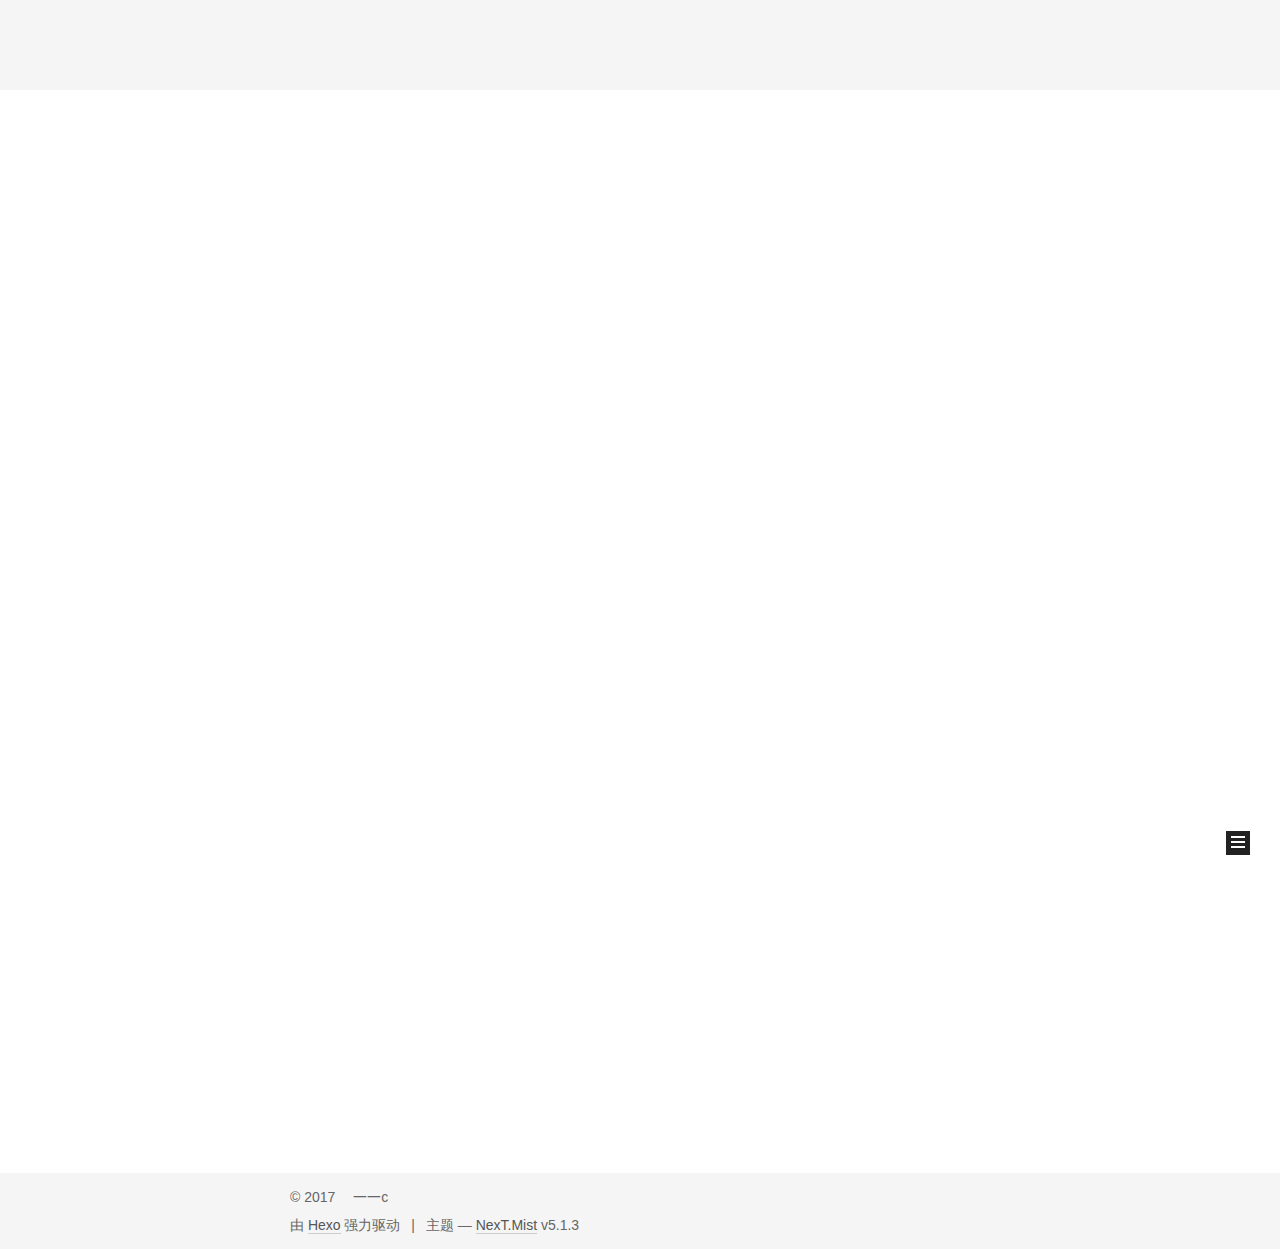
==== commit 4237d540: "Site updated: 2017-10-27 17:15:14" ====
--- a/index.html
+++ b/index.html
@@ -5,7 +5,7 @@
   
 
 
-<html class="theme-next mist use-motion" lang="zh-CN">
+<html class="theme-next mist use-motion" lang="zh-Hans">
 <head>
   <meta charset="UTF-8"/>
 <meta http-equiv="X-UA-Compatible" content="IE=edge" />
@@ -45,6 +45,50 @@
 
 
 
+  
+  
+  
+  
+
+  
+    
+    
+  
+
+  
+    
+      
+    
+
+    
+  
+
+  
+
+  
+    
+      
+    
+
+    
+  
+
+  
+    
+      
+    
+
+    
+  
+
+  
+    
+    
+    <link href="//fonts.googleapis.com/css?family=Monda:300,300italic,400,400italic,700,700italic|Roboto Slab:300,300italic,400,400italic,700,700italic|Lobster Two:300,300italic,400,400italic,700,700italic|PT Mono:300,300italic,400,400italic,700,700italic&subset=latin,latin-ext" rel="stylesheet" type="text/css">
+  
+
+
+
 
 
 
@@ -83,7 +127,7 @@
 <meta property="og:title" content="一一c的博客">
 <meta property="og:url" content="http://yoursite.com/index.html">
 <meta property="og:site_name" content="一一c的博客">
-<meta property="og:locale" content="zh-CN">
+<meta property="og:locale" content="zh-Hans">
 <meta name="twitter:card" content="summary">
 <meta name="twitter:title" content="一一c的博客">
 
@@ -101,7 +145,7 @@
     motion: {"enable":true,"async":false,"transition":{"post_block":"fadeIn","post_header":"slideDownIn","post_body":"slideDownIn","coll_header":"slideLeftIn","sidebar":"slideUpIn"}},
     duoshuo: {
       userId: '0',
-      author: 'Author'
+      author: '博主'
     },
     algolia: {
       applicationID: '',
@@ -133,7 +177,7 @@
 
 </head>
 
-<body itemscope itemtype="http://schema.org/WebPage" lang="zh-CN">
+<body itemscope itemtype="http://schema.org/WebPage" lang="zh-Hans">
 
   
   
@@ -180,49 +224,39 @@
         <li class="menu-item menu-item-home">
           <a href="/" rel="section">
             
-              <i class="menu-item-icon fa fa-fw fa-home"></i> <br />
-            
-            Startseite
+            首页
           </a>
         </li>
       
         
-        <li class="menu-item menu-item-about">
-          <a href="/about/" rel="section">
-            
-              <i class="menu-item-icon fa fa-fw fa-user"></i> <br />
-            
-            Über
+        <li class="menu-item menu-item-archives">
+          <a href="/archives" rel="section">
+            
+            归档
           </a>
         </li>
       
         
-        <li class="menu-item menu-item-tags">
-          <a href="/tags/" rel="section">
-            
-              <i class="menu-item-icon fa fa-fw fa-tags"></i> <br />
-            
-            Tags
+        <li class="menu-item menu-item-about">
+          <a href="/about" rel="section">
+            
+            关于
           </a>
         </li>
       
         
         <li class="menu-item menu-item-categories">
-          <a href="/categories/" rel="section">
-            
-              <i class="menu-item-icon fa fa-fw fa-th"></i> <br />
-            
-            Kategorien
+          <a href="/categories" rel="section">
+            
+            分类
           </a>
         </li>
       
         
-        <li class="menu-item menu-item-archives">
-          <a href="/archives/" rel="section">
-            
-              <i class="menu-item-icon fa fa-fw fa-archive"></i> <br />
-            
-            Archiv
+        <li class="menu-item menu-item-tags">
+          <a href="/tags" rel="section">
+            
+            标签
           </a>
         </li>
       
@@ -288,9 +322,9 @@
                 <i class="fa fa-calendar-o"></i>
               </span>
               
-                <span class="post-meta-item-text">Veröffentlicht am</span>
+                <span class="post-meta-item-text">发表于</span>
               
-              <time title="Post created" itemprop="dateCreated datePublished" datetime="2017-10-27T15:29:55+08:00">
+              <time title="创建于" itemprop="dateCreated datePublished" datetime="2017-10-27T16:16:54+08:00">
                 2017-10-27
               </time>
             
@@ -422,10 +456,10 @@
             
               <div class="site-state-item site-state-posts">
               
-                <a href="/archives/">
+                <a href="/archives">
               
                   <span class="site-state-item-count">1</span>
-                  <span class="site-state-item-name">Artikel</span>
+                  <span class="site-state-item-name">日志</span>
                 </a>
               </div>
             
@@ -439,6 +473,20 @@
           
 
           <div class="links-of-author motion-element">
+            
+              
+                <span class="links-of-author-item">
+                  <a href="https://github.com/Beautyzizi" target="_blank" title="GitHub">
+                    
+                      <i class="fa fa-fw fa-github"></i>GitHub</a>
+                </span>
+              
+                <span class="links-of-author-item">
+                  <a href="mailto:torroco@163.com" target="_blank" title="E-Mail">
+                    
+                      <i class="fa fa-fw fa-envelope"></i>E-Mail</a>
+                </span>
+              
             
           </div>
 
@@ -477,7 +525,7 @@
 </div>
 
 
-  <div class="powered-by">Erstellt mit  <a class="theme-link" target="_blank" href="https://hexo.io">Hexo</a></div>
+  <div class="powered-by">由 <a class="theme-link" target="_blank" href="https://hexo.io">Hexo</a> 强力驱动</div>
 
 
 
@@ -485,7 +533,7 @@
 
 
 
-  <div class="theme-info">Theme &mdash; <a class="theme-link" target="_blank" href="https://github.com/iissnan/hexo-theme-next">NexT.Mist</a> v5.1.3</div>
+  <div class="theme-info">主题 &mdash; <a class="theme-link" target="_blank" href="https://github.com/iissnan/hexo-theme-next">NexT.Mist</a> v5.1.3</div>
 
 
 
